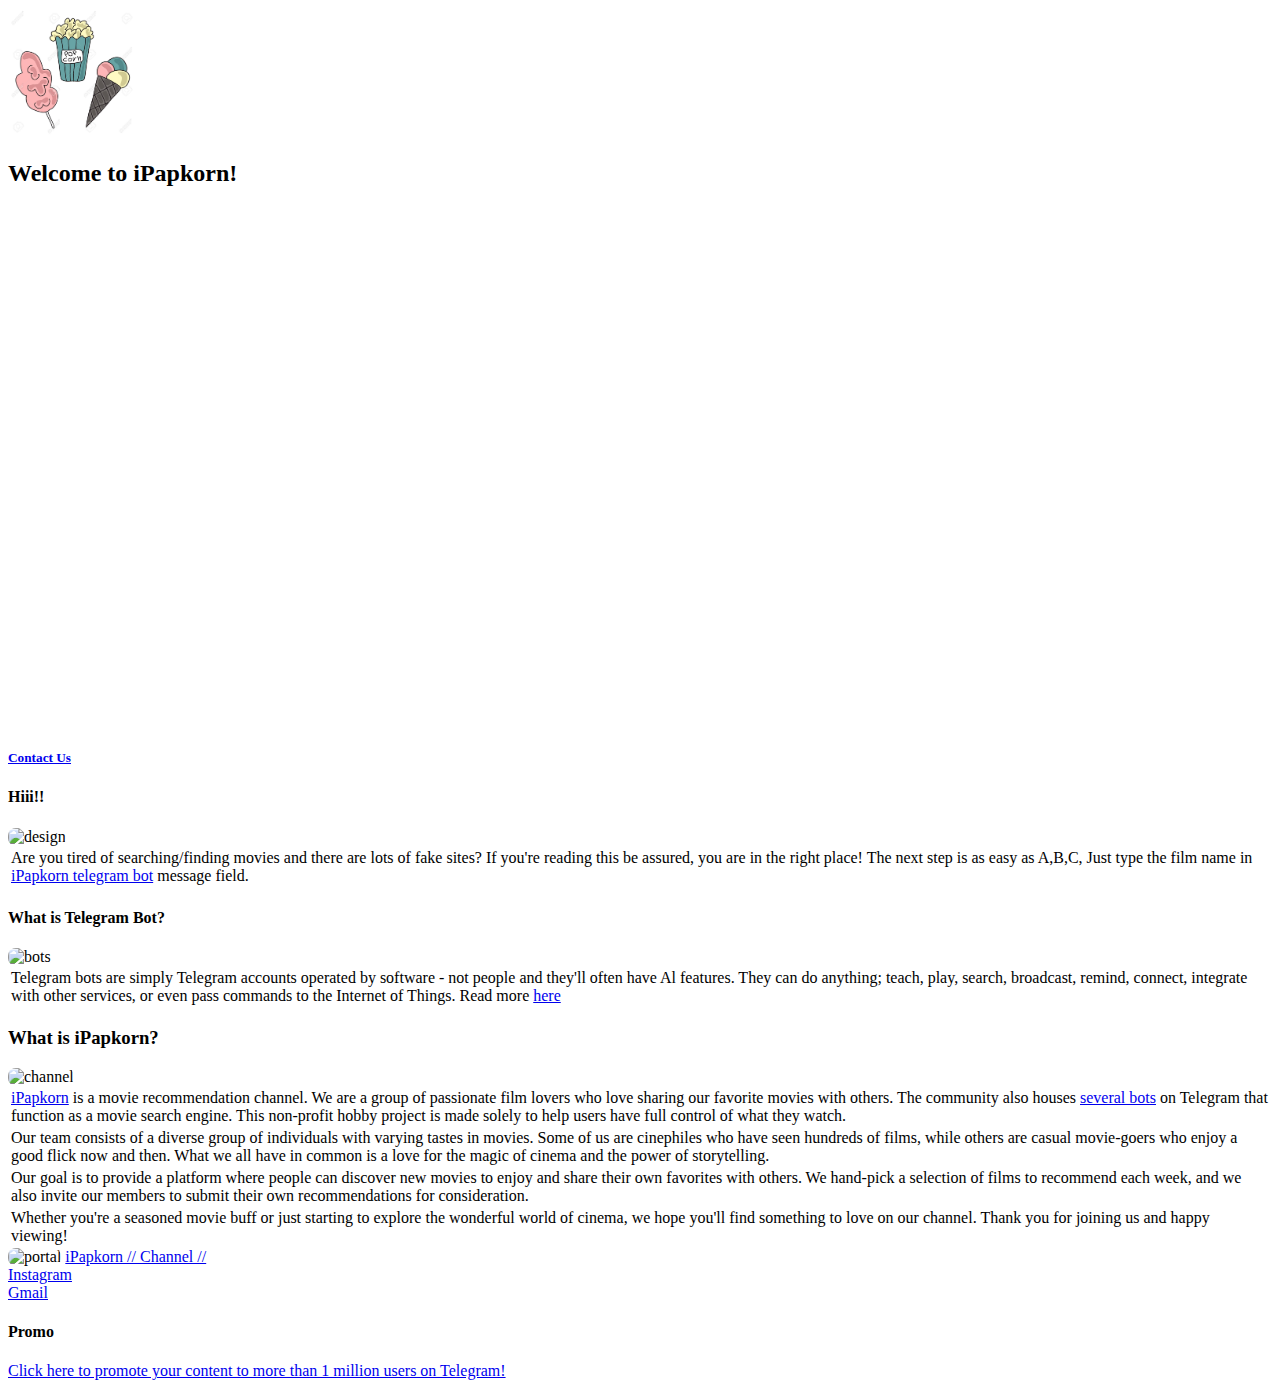
==== index.html @ 5e22bcb0 "rc" ====
<!DOCTYPE html>
<html lang="en">
  <head>
    <meta name="google-site-verification" content="_MG5LPRy8ACNCyCUeTjeEJZQ3eWKEildcSaAFTDSP2s" />
    <meta http-equiv="Content-Type" content="text/html; charset=UTF-8" />
    <meta name="viewport" content="width=device-width, initial-scale=1, maximum-scale=1.0, user-scalable=no" />
    <title>iPapkorn Official Website</title>

    <!-- CSS  -->
    <link href="https://fonts.googleapis.com/icon?family=Material+Icons" rel="stylesheet" />
    <link href="css/materialize.min.css" type="text/css" rel="stylesheet" media="screen,projection" />
    <link href="css/dayshmookh.layout.css" type="text/css" rel="stylesheet" />
    <link href="css/svgicons.css" type="text/css" rel="stylesheet" />
    <link href="css/style.css" type="text/css" rel="stylesheet" />
    <link href="css/aos.css" type="text/css" rel="stylesheet" />
  </head>

  <body>
    <main>
      <section style="height: 80vh;" class="grad-dimigo full-width valign-wrapper">
        <div class="container center">
          <img src="images/logo.jpg" alt="" class="circle" style="width: 128px; height:128px;" />
          <h2 class="white-text light center">Welcome to iPapkorn!</h2>
        </div>
      </section>

      <section class="overlapped">
        <div class="container">
          <div class="row">
            <div class="col s12 m4">
              <a href="#links"
                ><div class="card-panel hoverable"><h5 class="light center">Contact Us</h5></div></a
              >
            </div>
          </div>
        </div>
      </section>

      <section class="section" id="iPapkorn">
        <div class="container">
          <h4 class="light">
            Hiii!!
          </h4>

          <table>
            <thead>
              <tr>
                <td>Are you tired of searching/finding movies and there are lots of fake sites? If you're reading this be assured, you are in the right place! The next step is as easy as A,B,C, Just type the film name in <a href="https://t.me/iPapkornBots">iPapkorn telegram bot</a> message field.</td>            
   <html> 
  <body>

<img src="https://telegra.ph/file/324591da1a348b86e85f9.jpg" alt="design" width="540" height="153.5">

</body>
   </html>
              </tr>
            </tbody>
          </table>
        </div>
      </section>

      <section class="section" id="telegram-bots">
        <div class="container">
          <h4 class="light">
            What is Telegram Bot?
          </h4>
<html>
<head>
<style>
img {
  max-width: 100%;
    height: auto;
    }
  </style>
  </head>
  <body>

<img src="https://telegra.ph/file/ab0903e8b65cf8f8fbd59.jpg" alt="bots" width="600" height="336.5">

</body>
</html>
          <table>
            <thead>
              <tr>
                <td>Telegram bots are simply Telegram accounts operated by software - not people and they'll often have Al features. They can do anything; teach, play, search, broadcast, remind, connect, integrate with other services, or even pass commands to the Internet of Things. Read more <a href="https://core.telegram.org/bots/api">here</a></td>
              </tr>
            </tbody>
          </table>
        </div>
      </section>

      <section class="section" id="telegram">
        <div class="container">
          <h3 class="light">
            What is iPapkorn?
          </h3>
<html>
<head>
<style>
img {
  border-radius: 8px;
    }
  </style>
  </head>
  <body>

<img src="https://telegra.ph/file/8e7cbadbecce3560bac74.jpg" alt="channel" width="540" height="421">

</body>
</html>
          <table>
            <thead>
              <tr>
                <td><a href="https://t.me/iPapkorn">iPapkorn</a> is a movie recommendation channel. We are a group of passionate film lovers who love sharing our favorite movies with others. The community also houses <a href="https://t.me/iPapkornBots">several bots</a> on Telegram that function as a movie search engine. This non-profit hobby project is made solely to help users have full control of what they watch.</td>
              </tr>
              <tr>
                <td>Our team consists of a diverse group of individuals with varying tastes in movies. Some of us are cinephiles who have seen hundreds of films, while others are casual movie-goers who enjoy a good flick now and then. What we all have in common is a love for the magic of cinema and the power of storytelling.</td>
              </tr>
              <tr>
                <td>Our goal is to provide a platform where people can discover new movies to enjoy and share their own favorites with others. We hand-pick a selection of films to recommend each week, and we also invite our members to submit their own recommendations for consideration.</td>
              </tr>
              <tr>
                <td>Whether you're a seasoned movie buff or just starting to explore the wonderful world of cinema, we hope you'll find something to love on our channel. Thank you for joining us and happy viewing!</td>
              </tr>
            </tbody>
          </table>
        </div>
      </section>

      <section class="section" id="links">
        <div class="container">
<html>
<head>
<style>
img {
  border-radius: 8px;
    }
  </style>
  </head>
  <body>

<img src="https://telegra.ph/file/be8a8efb7d3042160630a.jpg" alt="portal" width="540" height="153.5">

</body>
</html>

          <a href="http://t.me/iPapkorn" class="btn margined-top-compact blue darken-2 white-text">iPapkorn // Channel //</a>
          <br>
          <a href="https://instagram.com/ipapkorn" class="btn margined-top-compact purple darken-2 white-text">Instagram</a>
          <br>
          <a href="mailto:ipapkorn@gmail.com" class="btn margined-top-compact red darken-2 white-text">Gmail</a>

        </div>
      </section>

      <section class="section">
          <div class="container">
              <h4 class="light">Promo</h4>
    
              <div class="collection">
                <a href="https://telega.io/channels/iPapkorn/card?r=zXy31SwB" class="collection-item">Click here to promote your content to more than 1 million users on Telegram!</a>
              </div>
            </div>
      </section>
    </main>

    <!--  Scripts-->
    <script src="js/jquery.min.js"></script>
    <script src="js/materialize.min.js"></script>
    <script src="js/aos.js"></script>
    <script src="js/init.js"></script>
  </body>
</html>
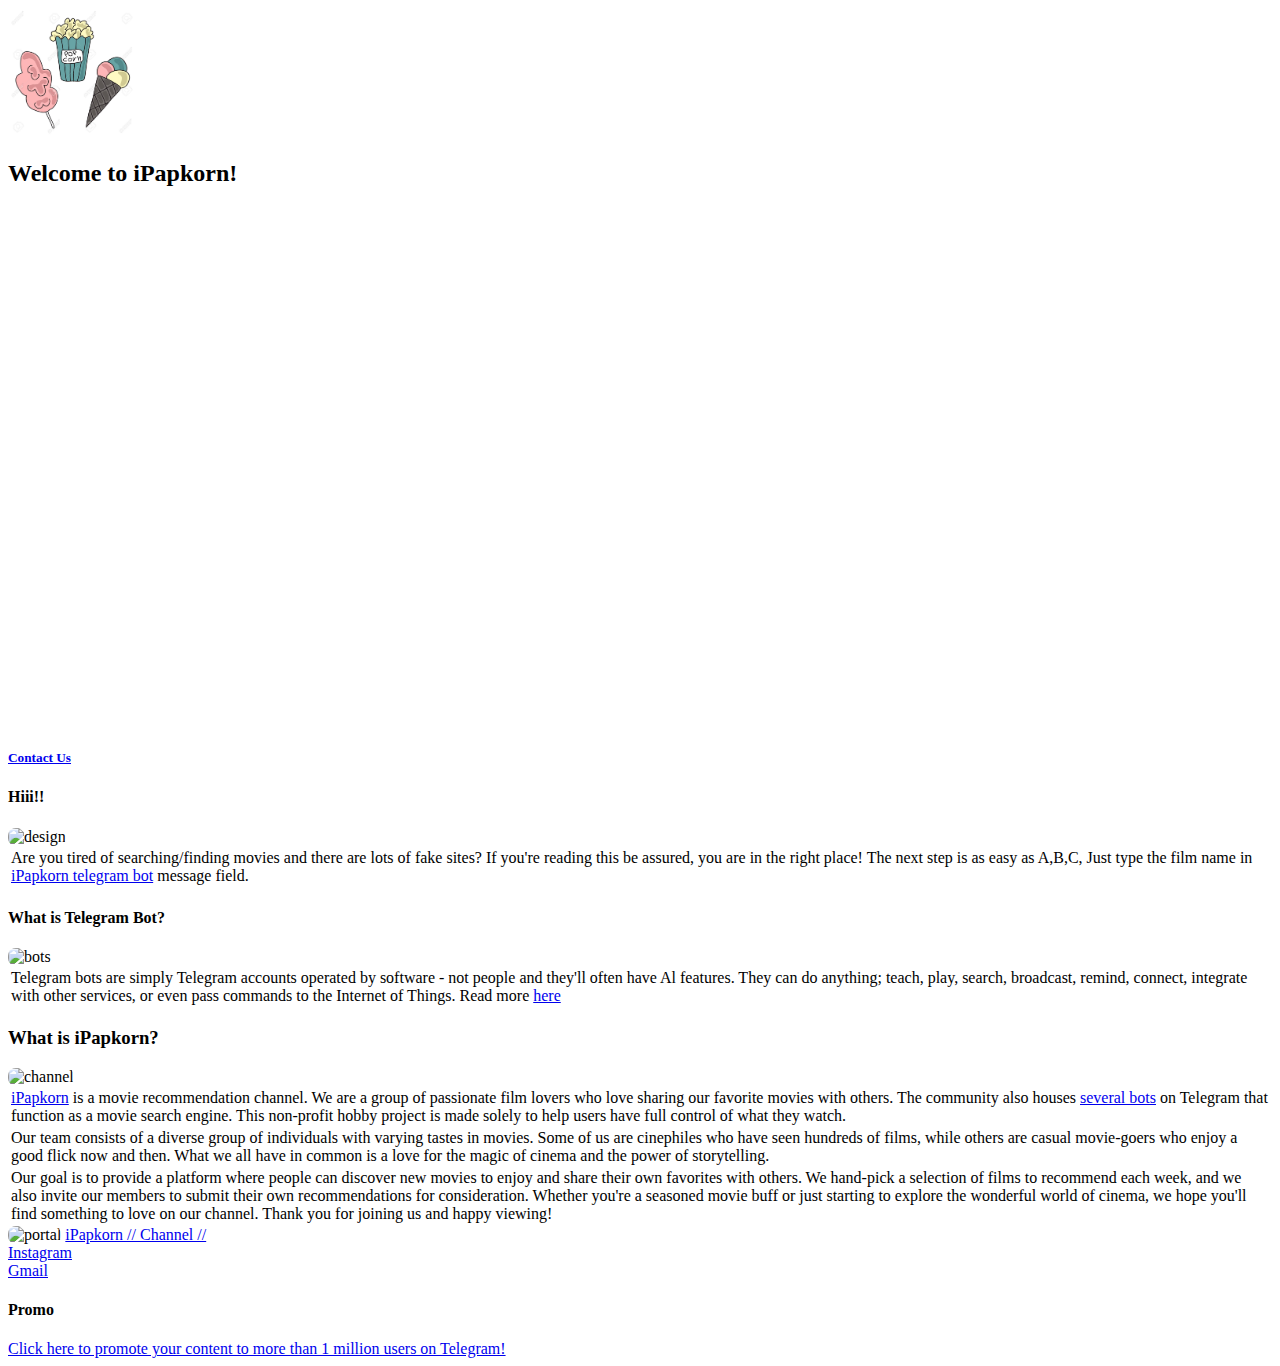
==== commit c067a0db: "hotfix" ====
--- a/index.html
+++ b/index.html
@@ -117,10 +117,7 @@
                 <td>Our team consists of a diverse group of individuals with varying tastes in movies. Some of us are cinephiles who have seen hundreds of films, while others are casual movie-goers who enjoy a good flick now and then. What we all have in common is a love for the magic of cinema and the power of storytelling.</td>
               </tr>
               <tr>
-                <td>Our goal is to provide a platform where people can discover new movies to enjoy and share their own favorites with others. We hand-pick a selection of films to recommend each week, and we also invite our members to submit their own recommendations for consideration.</td>
-              </tr>
-              <tr>
-                <td>Whether you're a seasoned movie buff or just starting to explore the wonderful world of cinema, we hope you'll find something to love on our channel. Thank you for joining us and happy viewing!</td>
+                <td>Our goal is to provide a platform where people can discover new movies to enjoy and share their own favorites with others. We hand-pick a selection of films to recommend each week, and we also invite our members to submit their own recommendations for consideration. Whether you're a seasoned movie buff or just starting to explore the wonderful world of cinema, we hope you'll find something to love on our channel. Thank you for joining us and happy viewing!</td>
               </tr>
             </tbody>
           </table>
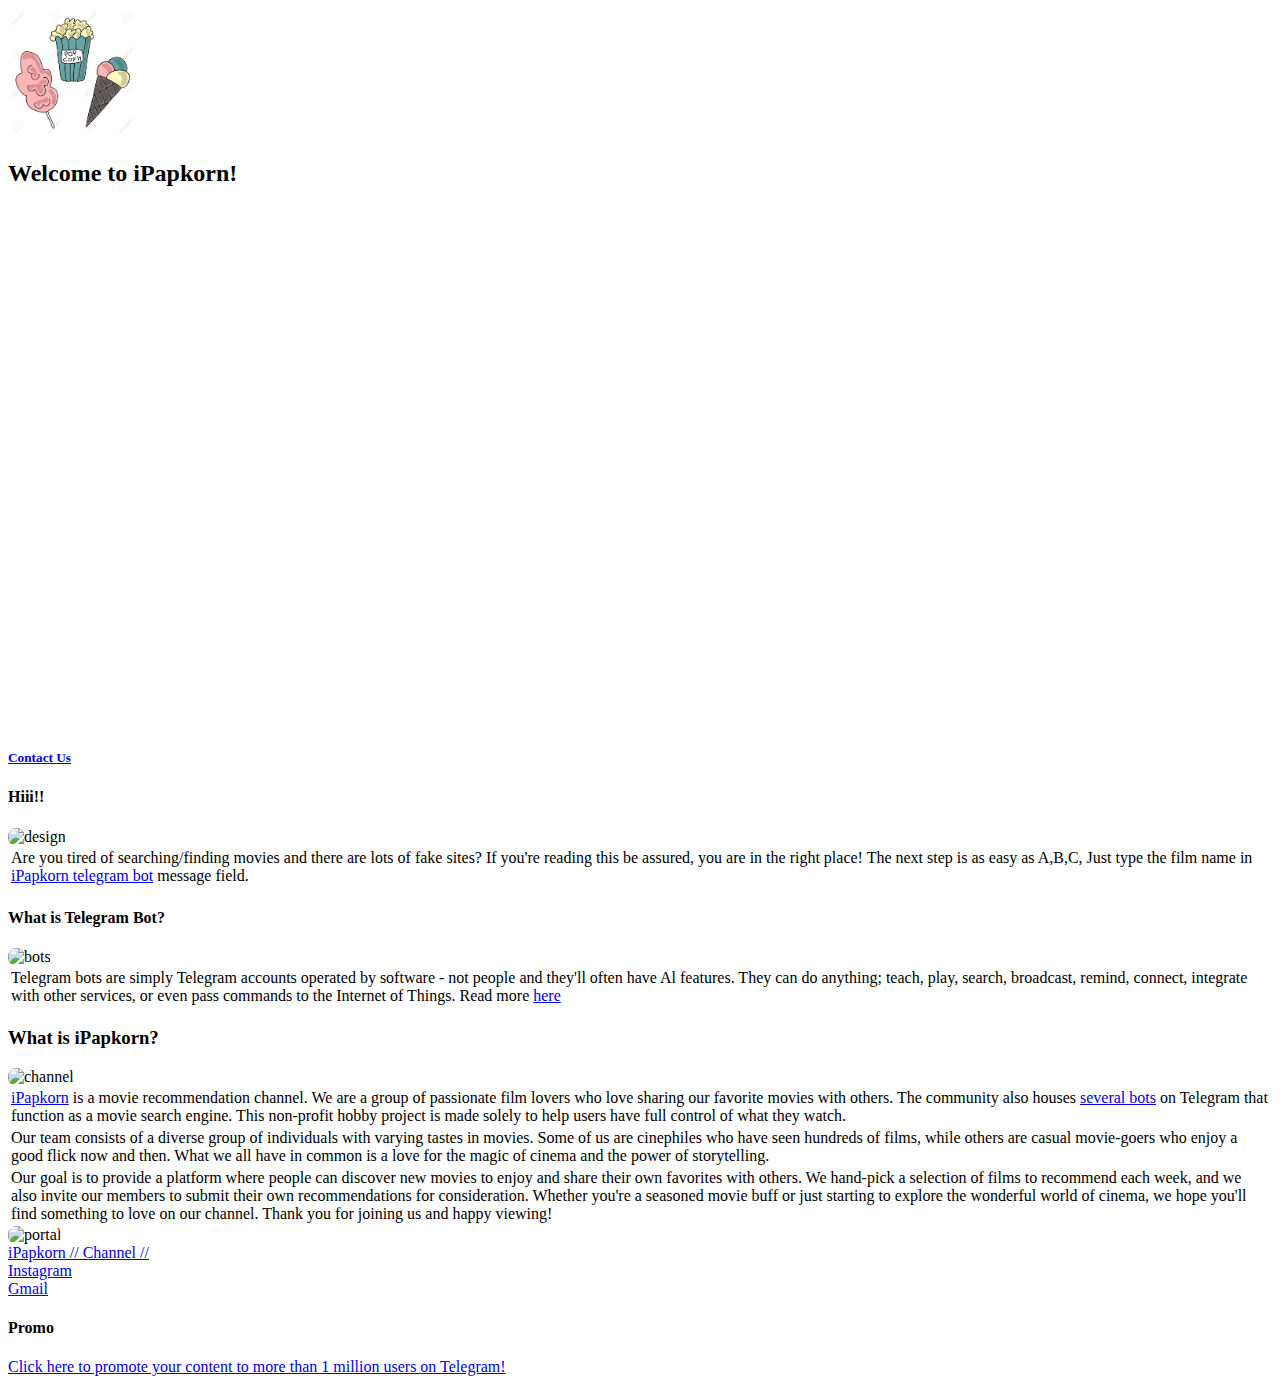
==== commit bdb3914a: "rc_1" ====
--- a/index.html
+++ b/index.html
@@ -140,7 +140,7 @@
 
 </body>
 </html>
-
+         <div class="collection">
           <a href="http://t.me/iPapkorn" class="btn margined-top-compact blue darken-2 white-text">iPapkorn // Channel //</a>
           <br>
           <a href="https://instagram.com/ipapkorn" class="btn margined-top-compact purple darken-2 white-text">Instagram</a>
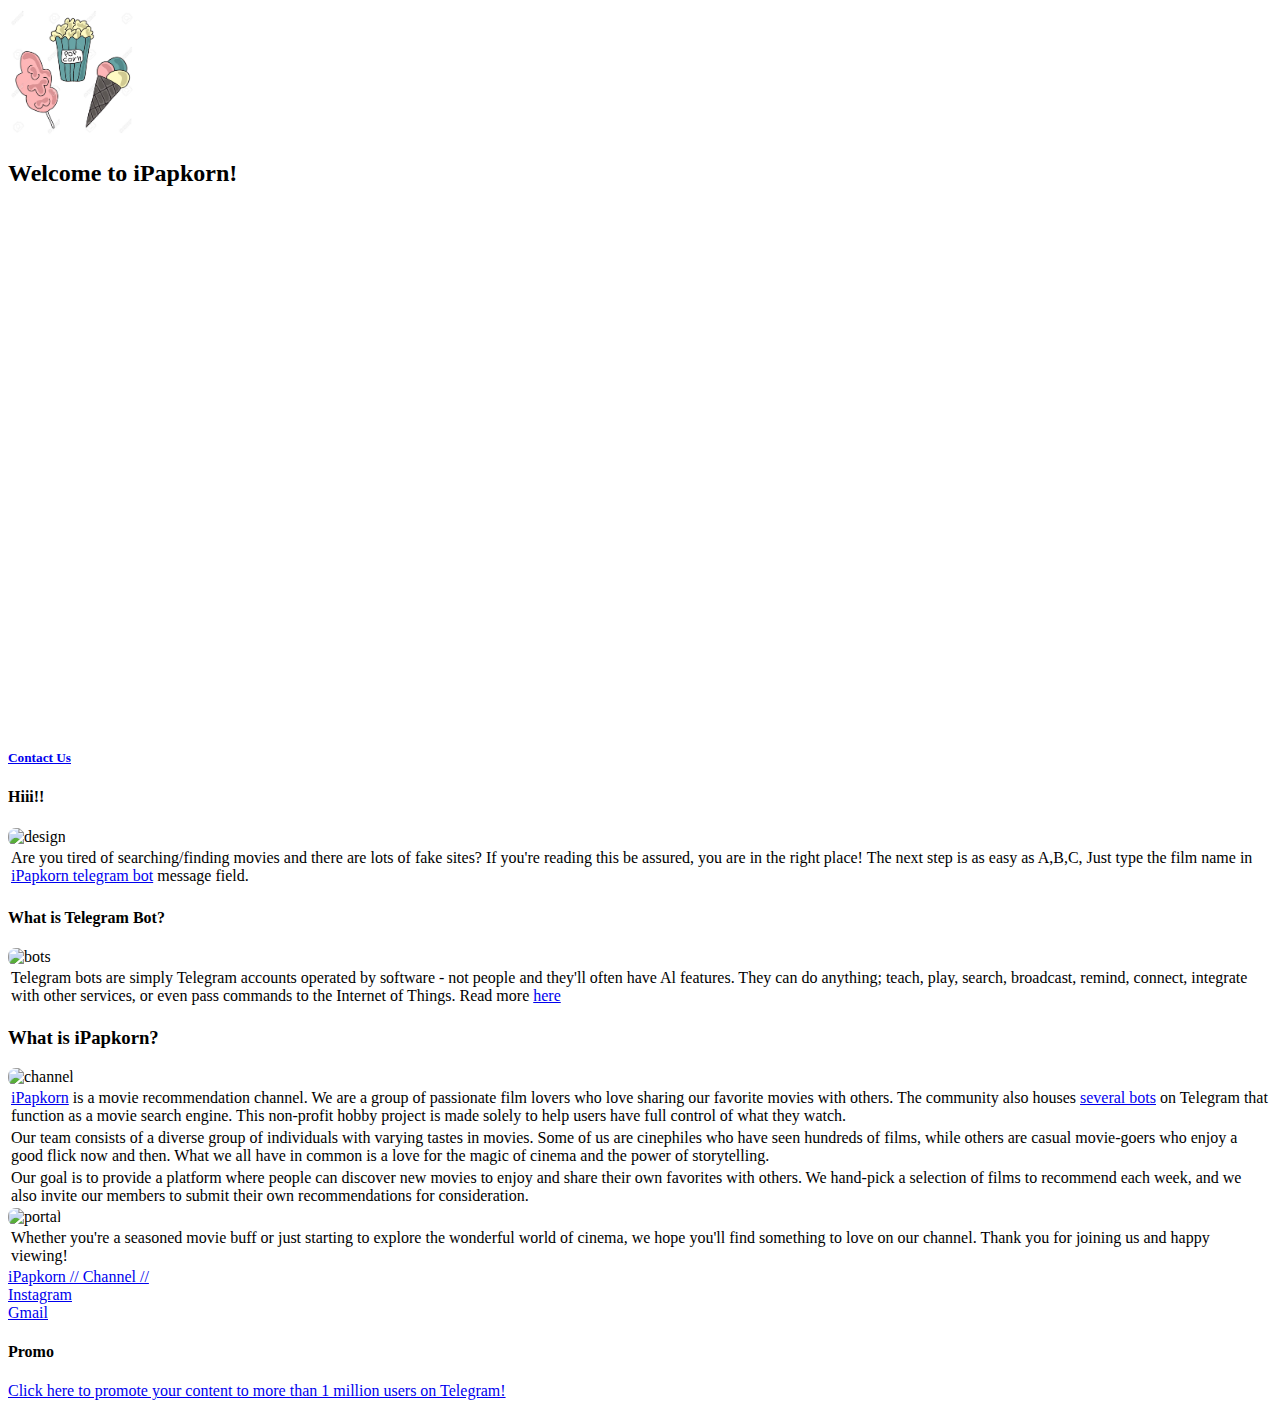
==== commit 5c9ccbf1: "optimise rc_0" ====
--- a/index.html
+++ b/index.html
@@ -117,7 +117,7 @@
                 <td>Our team consists of a diverse group of individuals with varying tastes in movies. Some of us are cinephiles who have seen hundreds of films, while others are casual movie-goers who enjoy a good flick now and then. What we all have in common is a love for the magic of cinema and the power of storytelling.</td>
               </tr>
               <tr>
-                <td>Our goal is to provide a platform where people can discover new movies to enjoy and share their own favorites with others. We hand-pick a selection of films to recommend each week, and we also invite our members to submit their own recommendations for consideration. Whether you're a seasoned movie buff or just starting to explore the wonderful world of cinema, we hope you'll find something to love on our channel. Thank you for joining us and happy viewing!</td>
+                <td>Our goal is to provide a platform where people can discover new movies to enjoy and share their own favorites with others. We hand-pick a selection of films to recommend each week, and we also invite our members to submit their own recommendations for consideration.</td>
               </tr>
             </tbody>
           </table>
@@ -140,7 +140,13 @@
 
 </body>
 </html>
-         <div class="collection">
+          <table>
+            <thead>
+              <tr>
+                <td>Whether you're a seasoned movie buff or just starting to explore the wonderful world of cinema, we hope you'll find something to love on our channel. Thank you for joining us and happy viewing!</td>
+              </tr>
+          </table>
+
           <a href="http://t.me/iPapkorn" class="btn margined-top-compact blue darken-2 white-text">iPapkorn // Channel //</a>
           <br>
           <a href="https://instagram.com/ipapkorn" class="btn margined-top-compact purple darken-2 white-text">Instagram</a>
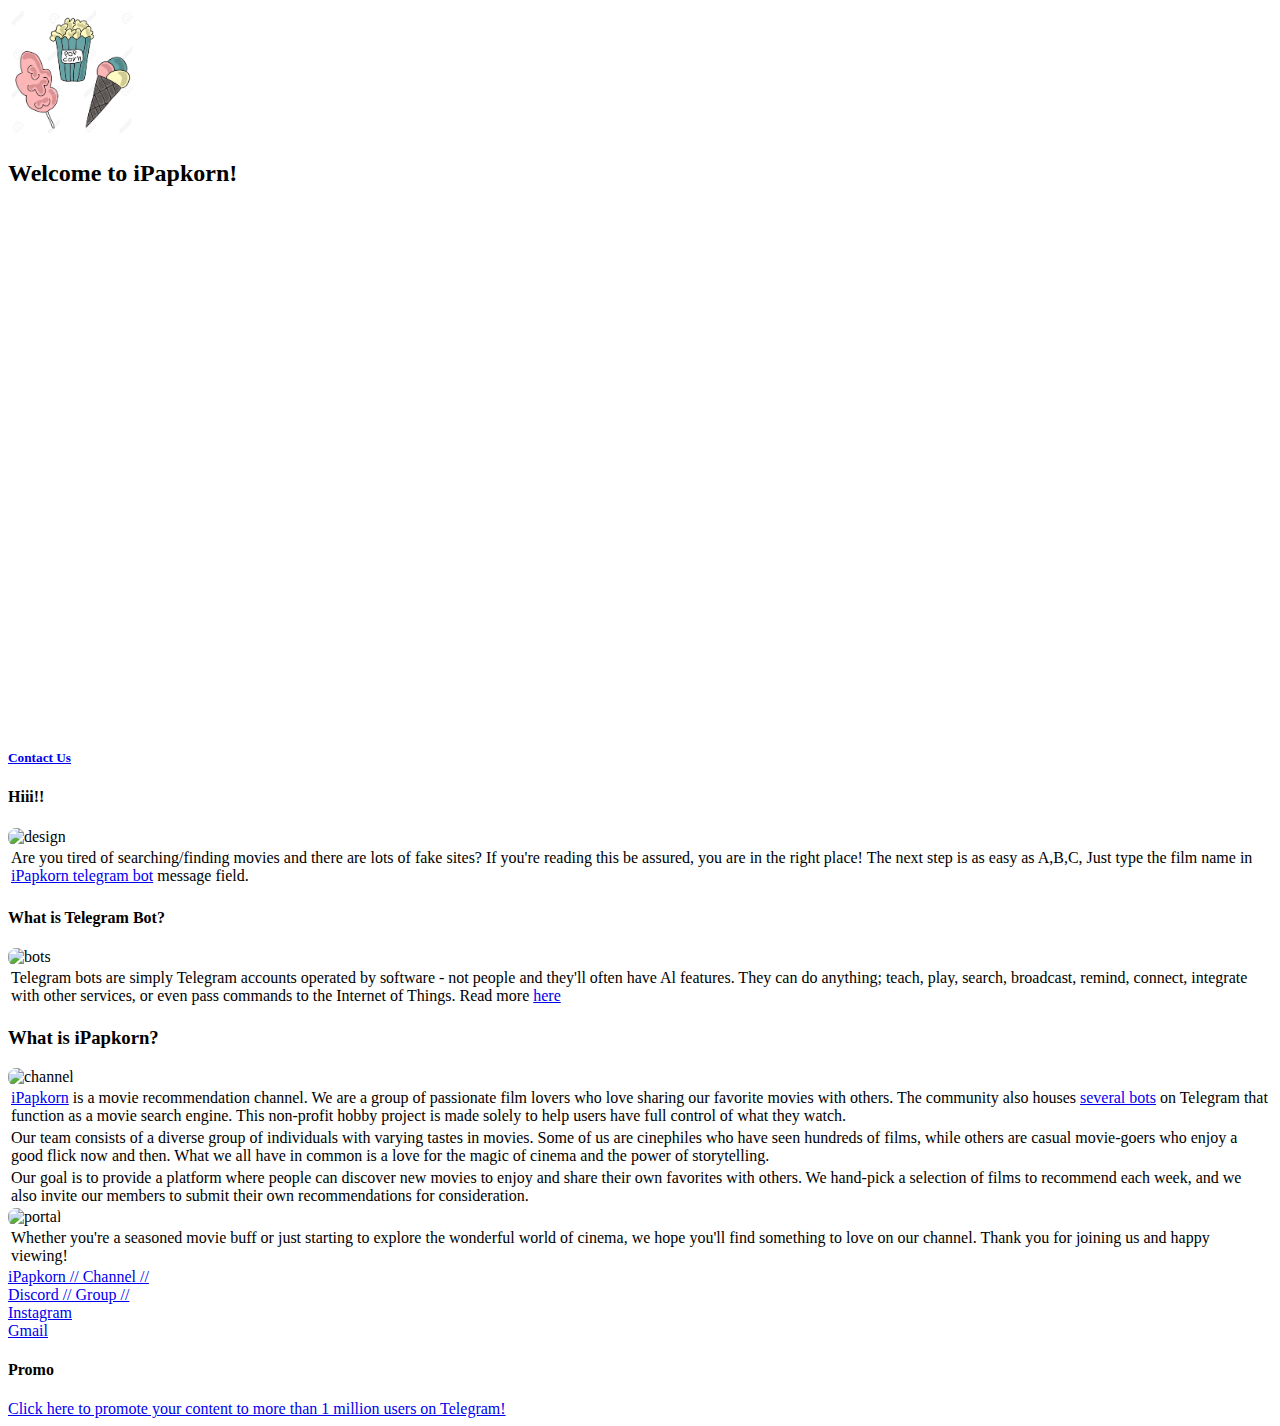
==== commit 17debc22: "added discord" ====
--- a/index.html
+++ b/index.html
@@ -149,6 +149,8 @@
 
           <a href="http://t.me/iPapkorn" class="btn margined-top-compact blue darken-2 white-text">iPapkorn // Channel //</a>
           <br>
+          <a href="https://discord.gg/FGYjg72n3b" class="btn margined-top-compact orange darken-2 white-text">Discord // Group //</a>
+          <br>
           <a href="https://instagram.com/ipapkorn" class="btn margined-top-compact purple darken-2 white-text">Instagram</a>
           <br>
           <a href="mailto:ipapkorn@gmail.com" class="btn margined-top-compact red darken-2 white-text">Gmail</a>
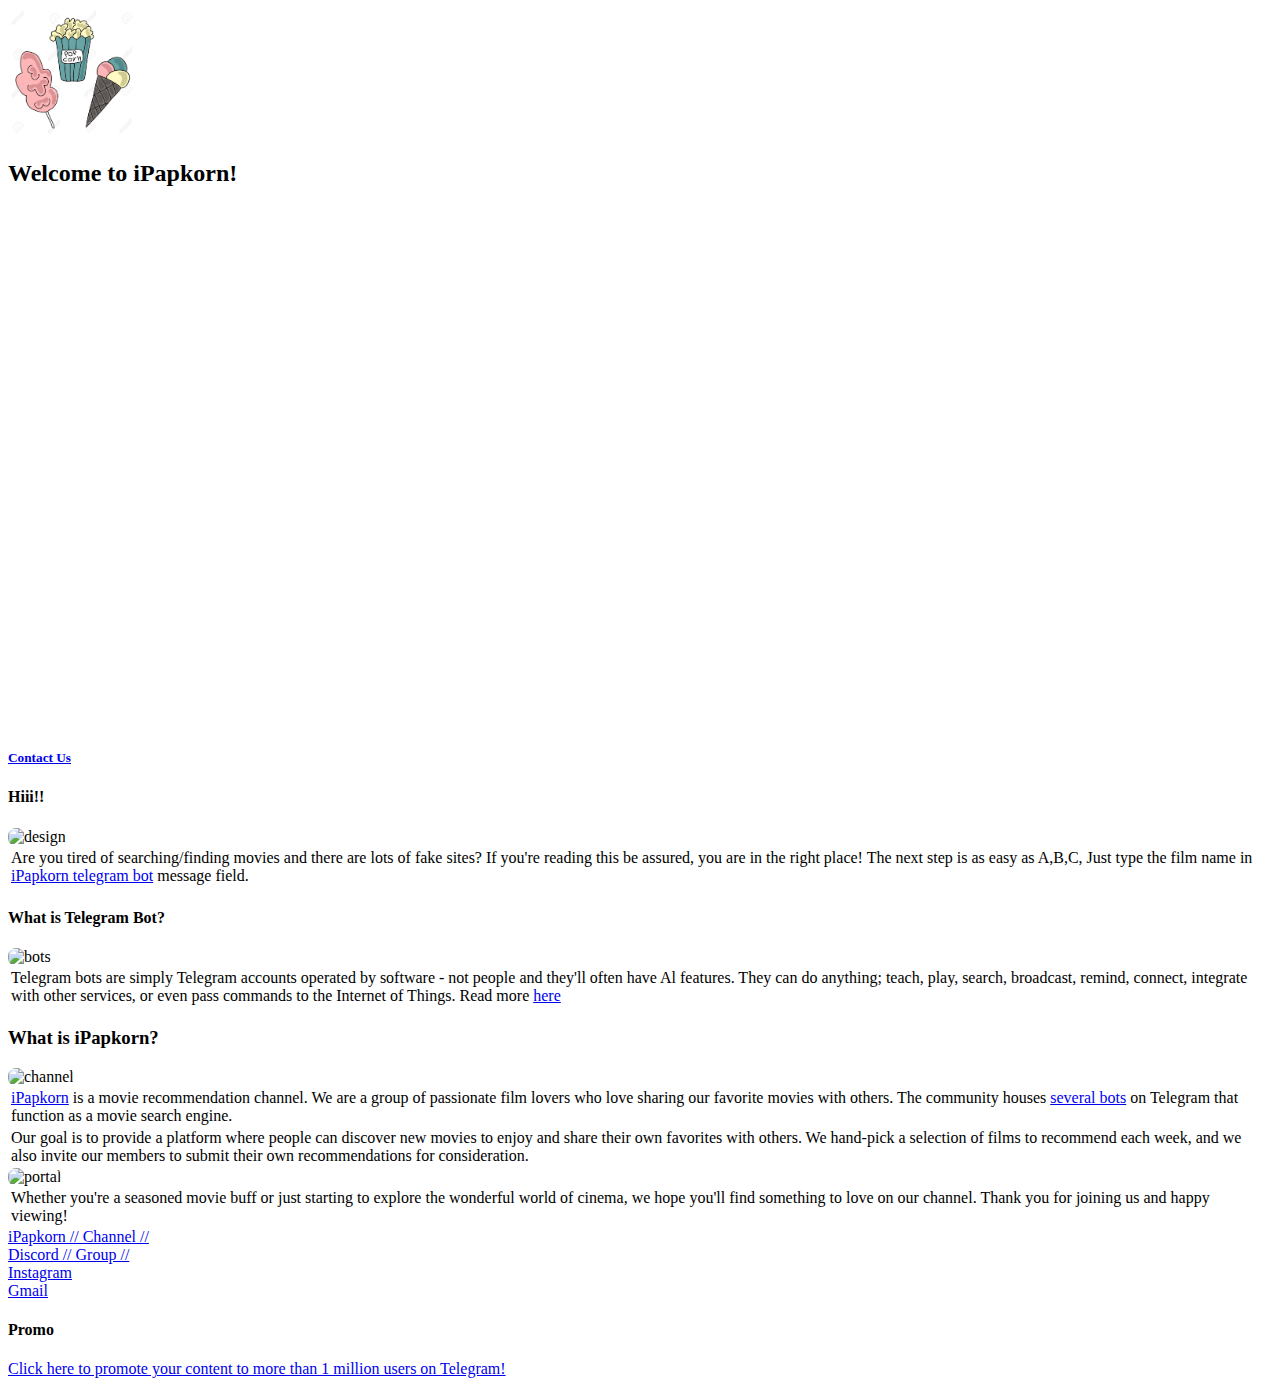
==== commit 04a0fa10: "simplified text" ====
--- a/index.html
+++ b/index.html
@@ -111,10 +111,7 @@
           <table>
             <thead>
               <tr>
-                <td><a href="https://t.me/iPapkorn">iPapkorn</a> is a movie recommendation channel. We are a group of passionate film lovers who love sharing our favorite movies with others. The community also houses <a href="https://t.me/iPapkornBots">several bots</a> on Telegram that function as a movie search engine. This non-profit hobby project is made solely to help users have full control of what they watch.</td>
-              </tr>
-              <tr>
-                <td>Our team consists of a diverse group of individuals with varying tastes in movies. Some of us are cinephiles who have seen hundreds of films, while others are casual movie-goers who enjoy a good flick now and then. What we all have in common is a love for the magic of cinema and the power of storytelling.</td>
+                <td><a href="https://t.me/iPapkorn">iPapkorn</a> is a movie recommendation channel. We are a group of passionate film lovers who love sharing our favorite movies with others. The community houses <a href="https://t.me/iPapkornBots">several bots</a> on Telegram that function as a movie search engine.</td>
               </tr>
               <tr>
                 <td>Our goal is to provide a platform where people can discover new movies to enjoy and share their own favorites with others. We hand-pick a selection of films to recommend each week, and we also invite our members to submit their own recommendations for consideration.</td>
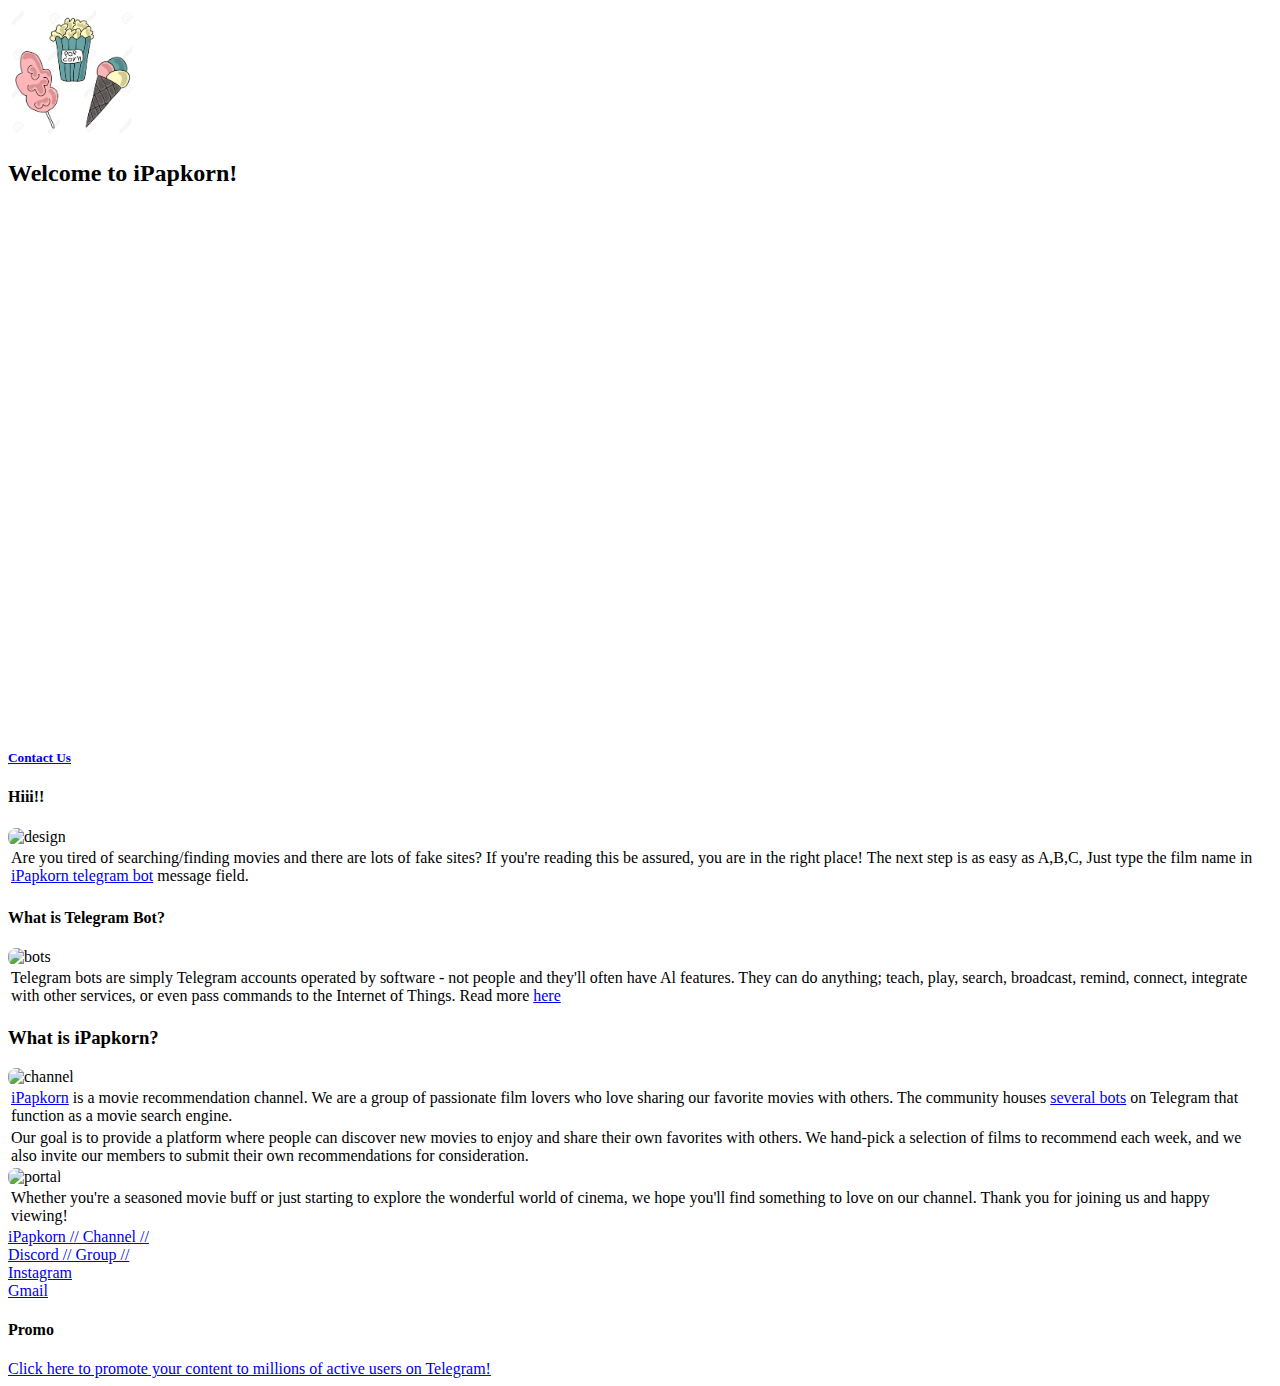
==== commit 7d8084ee: "updated promo" ====
--- a/index.html
+++ b/index.html
@@ -160,7 +160,7 @@
               <h4 class="light">Promo</h4>
     
               <div class="collection">
-                <a href="https://telega.io/channels/iPapkorn/card?r=zXy31SwB" class="collection-item">Click here to promote your content to more than 1 million users on Telegram!</a>
+                <a href="https://telega.io/channels/iPapkorn/card?r=zXy31SwB" class="collection-item">Click here to promote your content to millions of active users on Telegram!</a>
               </div>
             </div>
       </section>
